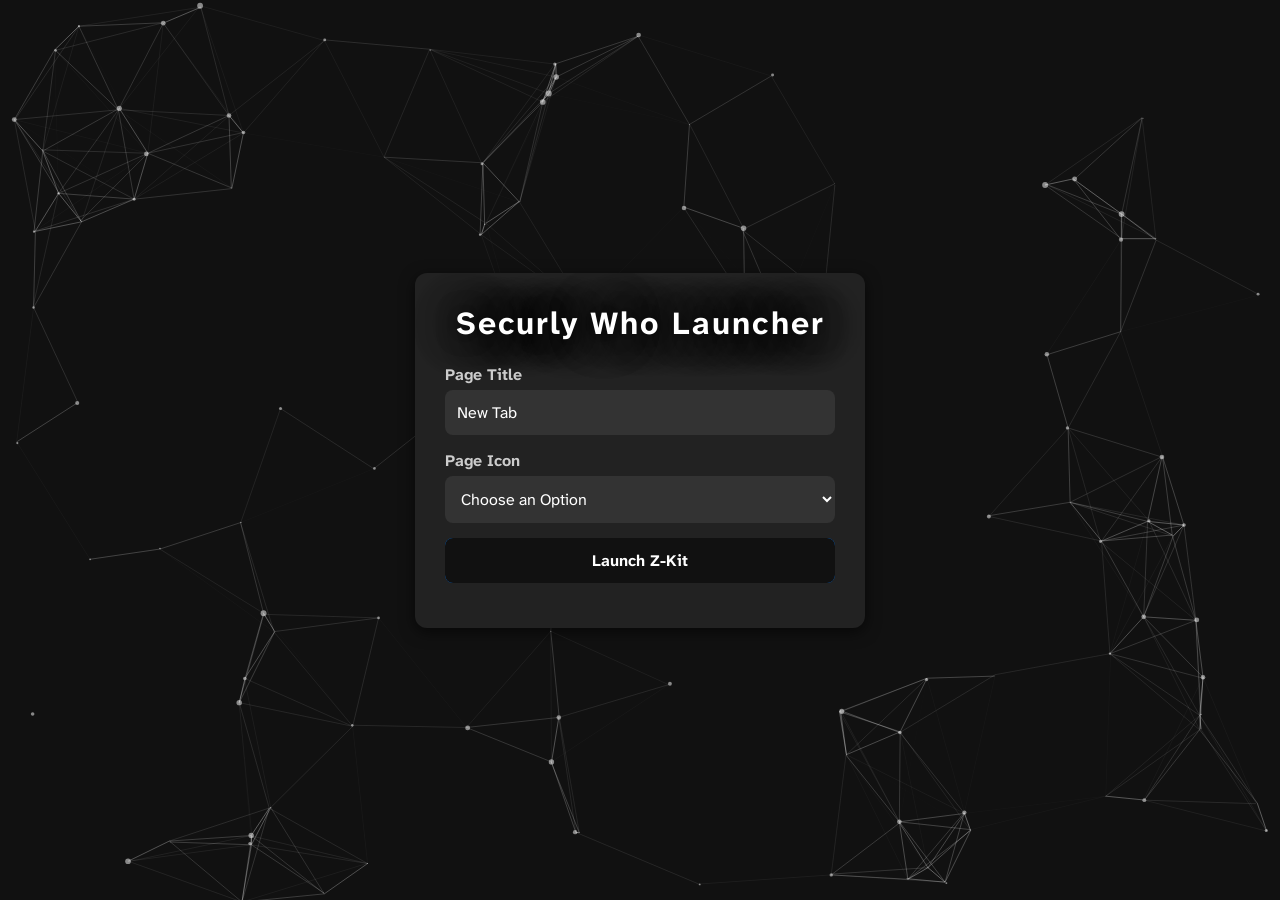
==== index.html @ 3c0143fb "Update index.html" ====
<!DOCTYPE html>
<html lang="en">
<head>
    <meta charset="UTF-8">
    <meta name="viewport" content="width=device-width, initial-scale=1.0">
    <link rel="stylesheet" href="https://raw.githubusercontent.com/Abovescore/zkit/main/style.css">
    <link rel="shortcut icon" href="https://raw.githubusercontent.com/Abovescore/zkit/main/resources/zkit.ico" type="image/x-icon">
    <link rel="preconnect" href="https://fonts.googleapis.com">
    <link rel="preconnect" href="https://fonts.gstatic.com" crossorigin>
    <link href="https://fonts.googleapis.com/css2?family=Afacad+Flux:wght@100..1000&family=Atkinson+Hyperlegible+Next:ital,wght@0,200..800;1,200..800&display=swap" rel="stylesheet">

    <meta property="benrogo:index", content="index">
    <meta property="benrogo:uvpath", content="/z/kit/uv.config.js">
    
    <title>Securly Who? Launcher</title>
    <style>
        * {
            margin: 0;
            padding: 0;
            box-sizing: border-box;
            font-family: 'Atkinson Hyperlegible Next', serif;
        }

        body {
            font-family: 'Arial', sans-serif;
            background-color: #111;
            color: #fff;
            display: flex;
            justify-content: center;
            align-items: center;
            min-height: 100vh;
            transition: background-color 0.3s ease;
        }

        .container {
            background-color: #222;
            padding: 30px;
            border-radius: 12px;
            box-shadow: 0 4px 15px rgba(0, 0, 0, 0.6);
            width: 100%;
            max-width: 450px;
        }

        h1 {
            font-size: 2rem;
            text-align: center;
            color: #fff;
            margin-bottom: 20px;
            letter-spacing: 2px;
            text-shadow: 
                0 0 20px rgba(0, 0, 0, 0.6),
                0 0 30px rgba(0, 0, 0, 0.6),
                0 0 40px rgba(0, 0, 0, 0.5),
                0 0 50px rgba(0, 0, 0, 0.4),
                0 0 60px rgba(0, 0, 0, 0.3),
                0 0 70px rgba(0, 0, 0, 0.2);
            animation: auraAnimation 2s infinite alternate, colorChange 3s infinite alternate;
        }

        @keyframes auraAnimation {
            0% {
                text-shadow: 
                    0 0 20px rgba(0, 0, 0, 0.6),
                    0 0 30px rgba(0, 0, 0, 0.6),
                    0 0 40px rgba(0, 0, 0, 0.5),
                    0 0 50px rgba(0, 0, 0, 0.4),
                    0 0 60px rgba(0, 0, 0, 0.3),
                    0 0 70px rgba(0, 0, 0, 0.2);
            }
            50% {
                text-shadow: 
                    0 0 30px rgba(0, 0, 0, 0.7),
                    0 0 40px rgba(0, 0, 0, 0.7),
                    0 0 50px rgba(0, 0, 0, 0.6),
                    0 0 60px rgba(0, 0, 0, 0.5),
                    0 0 70px rgba(0, 0, 0, 0.4),
                    0 0 80px rgba(0, 0, 0, 0.3);
            }
            100% {
                text-shadow: 
                    0 0 40px rgba(0, 0, 0, 0.8),
                    0 0 50px rgba(0, 0, 0, 0.8),
                    0 0 60px rgba(0, 0, 0, 0.7),
                    0 0 70px rgba(0, 0, 0, 0.6),
                    0 0 80px rgba(0, 0, 0, 0.5),
                    0 0 90px rgba(0, 0, 0, 0.4);
            }
        }

        @keyframes colorChange {
            0% {
                color: #fff;
            }
            50% {
                color: #aaa;
            }
            100% {
                color: #fff;
            }
        }

        label {
            display: block;
            font-size: 1rem;
            margin-bottom: 5px;
            color: #ccc;
            font-weight: bold;
        }

        input, select, button {
            width: 100%;
            padding: 12px;
            margin-bottom: 15px;
            border: none;
            border-radius: 8px;
            background-color: #333;
            color: #fff;
            font-size: 1rem;
            transition: all 0.3s ease;
            position: relative;
            overflow: hidden;
        }

        input:focus, select:focus, button:focus {
            outline: none;
            border: 2px solid #007BFF;
        }

        button {
            background-color: #007BFF;
            color: #fff;
            cursor: pointer;
            font-weight: bold;
            transition: all 0.4s ease;
            position: relative;
            overflow: hidden;
        }

        button:hover {
            background-color: #0056b3;
            transform: scale(1.05);
        }

        button:active {
            background-color: #003f8e;
            transform: scale(1.1);
        }

        button::before {
            content: '';
            position: absolute;
            top: 50%;
            left: 50%;
            width: 300%;
            height: 300%;
            background-color: #111;
            transition: width 0.4s ease, height 0.4s ease, top 0.4s ease, left 0.4s ease;
            border-radius: 50%;
            transform: translate(-50%, -50%);
            z-index: 0;
        }

        button:hover::before {
            width: 350%;
            height: 350%;
            top: -25%;
            left: -25%;
        }

        button span {
            position: relative;
            z-index: 1;
        }

        button:hover {
            box-shadow: 0 0 15px rgba(255, 255, 255, 0.5);
        }

        .footer {
            font-size: 0.9rem;
            text-align: center;
            color: #aaa;
            margin-top: 15px;
        }

        .footer a {
            color: #007BFF;
            text-decoration: none;
        }

        .footer a:hover {
            text-decoration: underline;
        }

        #particles-js {
            position: fixed;
            width: 100%;
            height: 100%;
            top: 0;
            left: 0;
            z-index: -1; /* Ensure it stays in the background */
        }
    </style>

    <!-- Google Tag Manager -->
    <script>(function(w,d,s,l,i){w[l]=w[l]||[];w[l].push({'gtm.start':
    new Date().getTime(),event:'gtm.js'});var f=d.getElementsByTagName(s)[0],
    j=d.createElement(s),dl=l!='dataLayer'?'&l='+l:'';j.async=true;j.src=
    'https://www.googletagmanager.com/gtm.js?id='+i+dl;f.parentNode.insertBefore(j,f);
    })(window,document,'script','dataLayer','GTM-PD7FMG25');</script>
    <!-- End Google Tag Manager -->
</head>
<body>
    <!-- Google Tag Manager (noscript) -->
    <noscript><iframe src="https://www.googletagmanager.com/ns.html?id=GTM-PD7FMG25"
    height="0" width="0" style="display:none;visibility:hidden"></iframe></noscript>
    <!-- End Google Tag Manager (noscript) -->
    <div class="container">
        <h1>Securly Who Launcher</h1>
        
        <label for="title-input">Page Title</label>
        <input type="text" id="title-input" placeholder="New Tab" value="New Tab"/>

        <label for="pre-saved-options">Page Icon</label>
        <select id="pre-saved-options">
            <option value="" selected="selected">Choose an Option</option>
            <option value="schoology">Schoology</option>
            <option value="clever">Clever</option>
            <option value="google-classroom">Google Classroom</option>
            <option value="googledocs">Google Docs</option>
            <option value="googleslides">Google Slides</option>
            <option value="canvas">Canvas</option>
        </select>
        
        <button id="generate-button"><span>Launch Z-Kit</span></button>
    </div>

    <script>
        const url = "securlywho.gg";

        document.getElementById('pre-saved-options').addEventListener('change', (e) => {
            const titleInput = document.getElementById('title-input');
            if (e.target.value) {
                if (e.target.value === 'google-classroom') {
                    titleInput.value = 'Home';
                } else if (e.target.value === 'clever') {
                    titleInput.value = 'Clever | Portal';
                } else if (e.target.value === 'schoology') {
                    titleInput.value = 'Home | Schoology';
                } else if (e.target.value === 'googledocs') {
                    titleInput.value = 'Untitled document - Google Docs';
                } else if (e.target.value === 'googleslides') {
                    titleInput.value = 'Untitled presentation - Google Slides';
                } else if (e.target.value === 'canvas') {
                    titleInput.value = 'Dashboard';
                }
            } else {
                titleInput.value = 'New Tab';
            }
        });

        document.getElementById('generate-button').addEventListener('click', () => {
            const titleInput = document.getElementById('title-input');
            const title = titleInput.value;

            let faviconUrl = '';

            const preSavedOption = document.getElementById('pre-saved-options').value;
            if (preSavedOption === 'schoology') {
                faviconUrl = 'https://raw.githubusercontent.com/Abovescore/zkit/main/resources/icons/schoology.png';
            } else if (preSavedOption === 'google-classroom') {
                faviconUrl = 'https://raw.githubusercontent.com/Abovescore/zkit/main/resources/icons/classroom.png';
            } else if (preSavedOption === 'clever') {
                faviconUrl = 'https://raw.githubusercontent.com/Abovescore/zkit/main/resources/icons/clever.png';
            } else if (preSavedOption === 'googledocs') {
                faviconUrl = 'https://raw.githubusercontent.com/Abovescore/zkit/main/resources/icons/googledocs.png';
            } else if (preSavedOption === 'googleslides') {
                faviconUrl = 'https://raw.githubusercontent.com/Abovescore/zkit/main/resources/icons/googleslides.png';
            } else if (preSavedOption === 'canvas') {
                faviconUrl = 'https://raw.githubusercontent.com/Abovescore/zkit/main/resources/icons/canvas.png';
            }

            var win = window.open();
            win.document.title = title;

            var link = win.document.createElement('link');
            link.rel = 'shortcut icon';
            link.href = faviconUrl;
            win.document.head.appendChild(link);

            win.document.body.style.margin = '0';
            win.document.body.style.height = '100vh';

            var iframe = win.document.createElement('iframe');
            iframe.style.border = 'none';
            iframe.style.width = '100%';
            iframe.style.height = '100%';
            iframe.style.margin = '0';
            iframe.src = url;

            win.document.body.appendChild(iframe);

            window.location.href = "https://www.google.com/";
        });
    </script>

<div id="particles-js"></div>

<script src="assets/js/particles.min.js"></script>
<script>
  particlesJS.load('particles-js', 'assets/json/particlesjs-config.json', function() {
    console.log('particles.js loaded');
  });
</script>
</body>
</html>
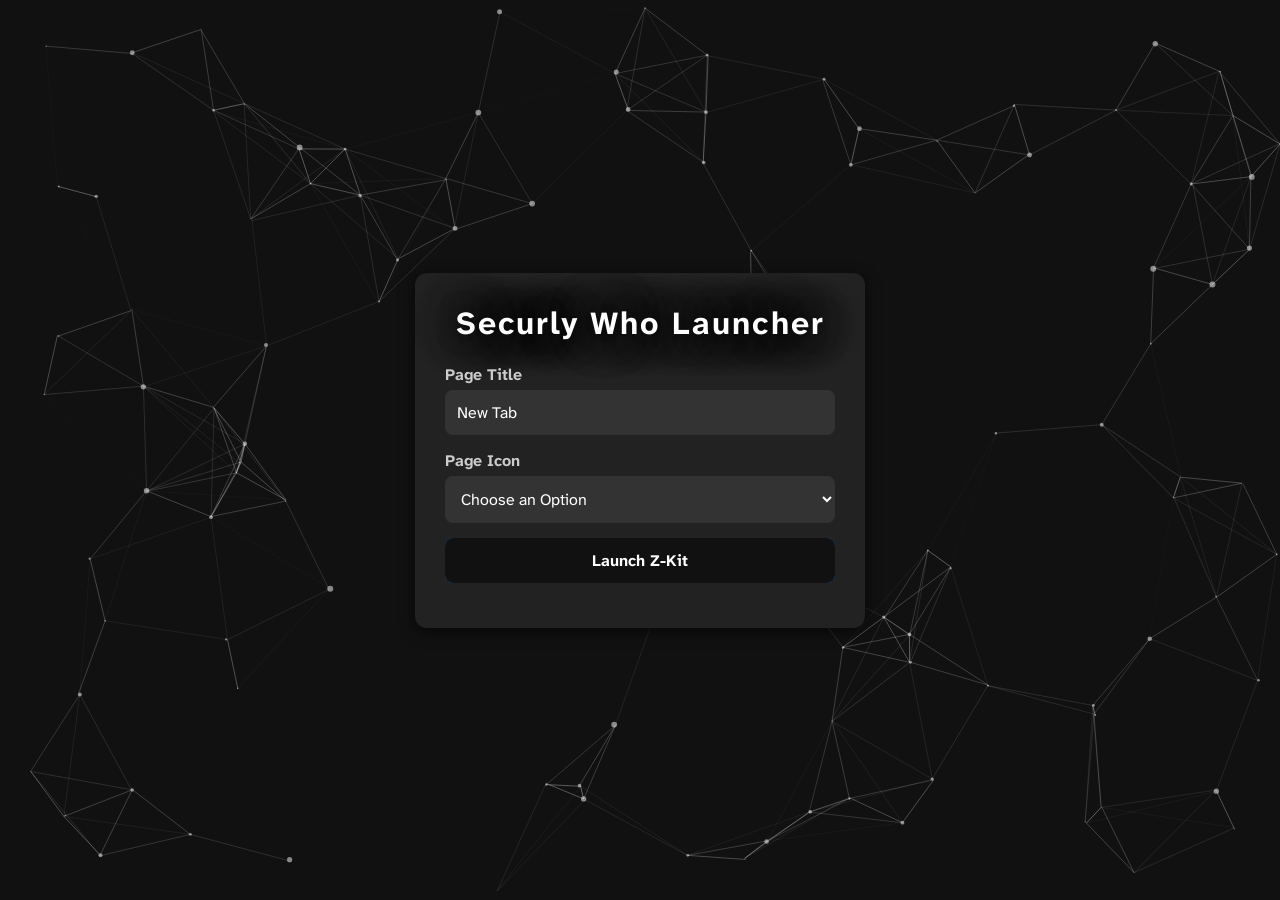
==== commit fdd65f71: "Update index.html" ====
--- a/index.html
+++ b/index.html
@@ -12,7 +12,7 @@
     <meta property="benrogo:index", content="index">
     <meta property="benrogo:uvpath", content="/z/kit/uv.config.js">
     
-    <title>Securly Who? Launcher</title>
+    <title>Securly Who Launcher</title>
     <style>
         * {
             margin: 0;
@@ -236,7 +236,7 @@
     </div>
 
     <script>
-        const url = "securlywho.gg";
+        const url = "securlywho.life";
 
         document.getElementById('pre-saved-options').addEventListener('change', (e) => {
             const titleInput = document.getElementById('title-input');
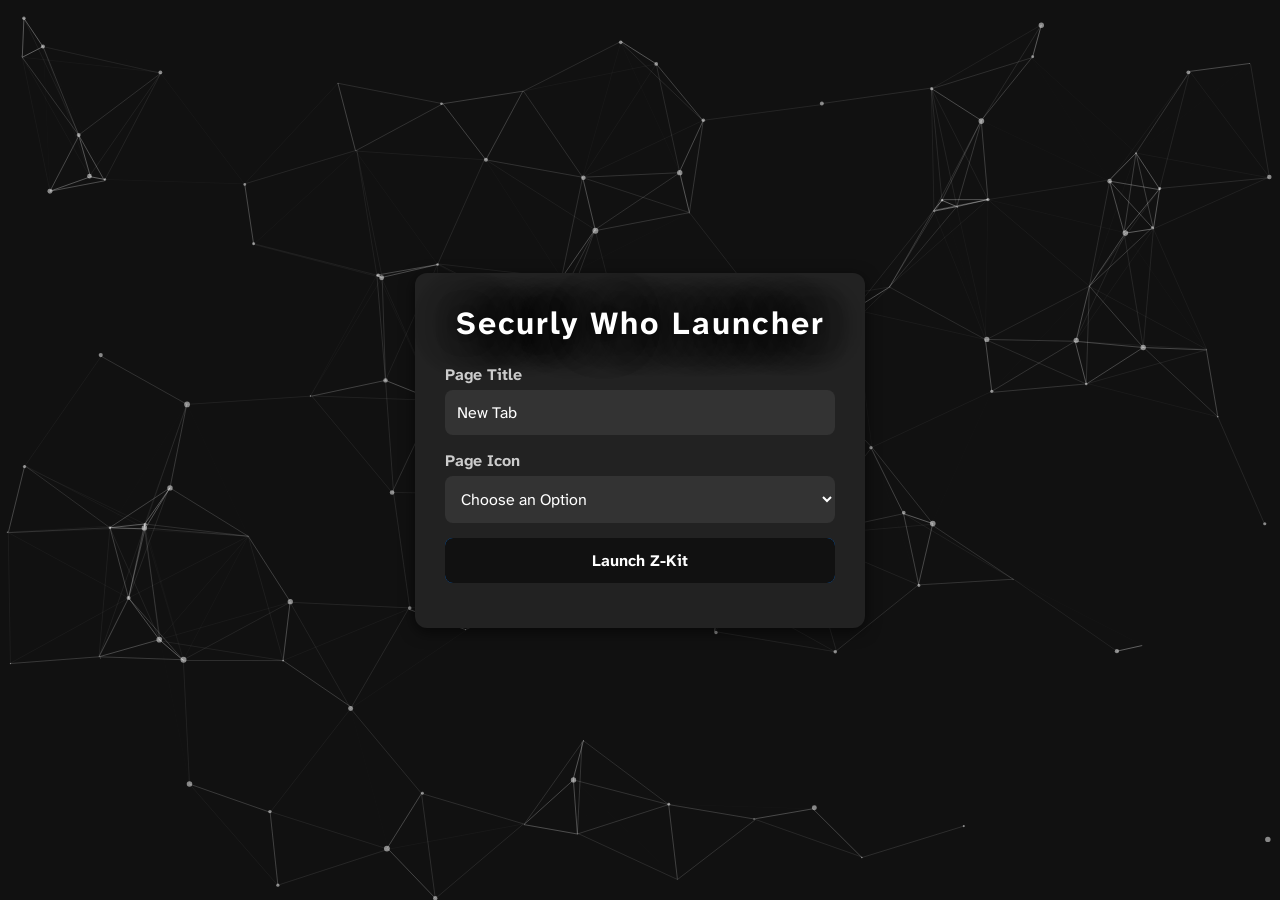
==== commit 55a5d1fe: "Update index.html" ====
--- a/index.html
+++ b/index.html
@@ -236,7 +236,7 @@
     </div>
 
     <script>
-        const url = "securlywho.life";
+        const url = "www.securlywho.life/above";
 
         document.getElementById('pre-saved-options').addEventListener('change', (e) => {
             const titleInput = document.getElementById('title-input');
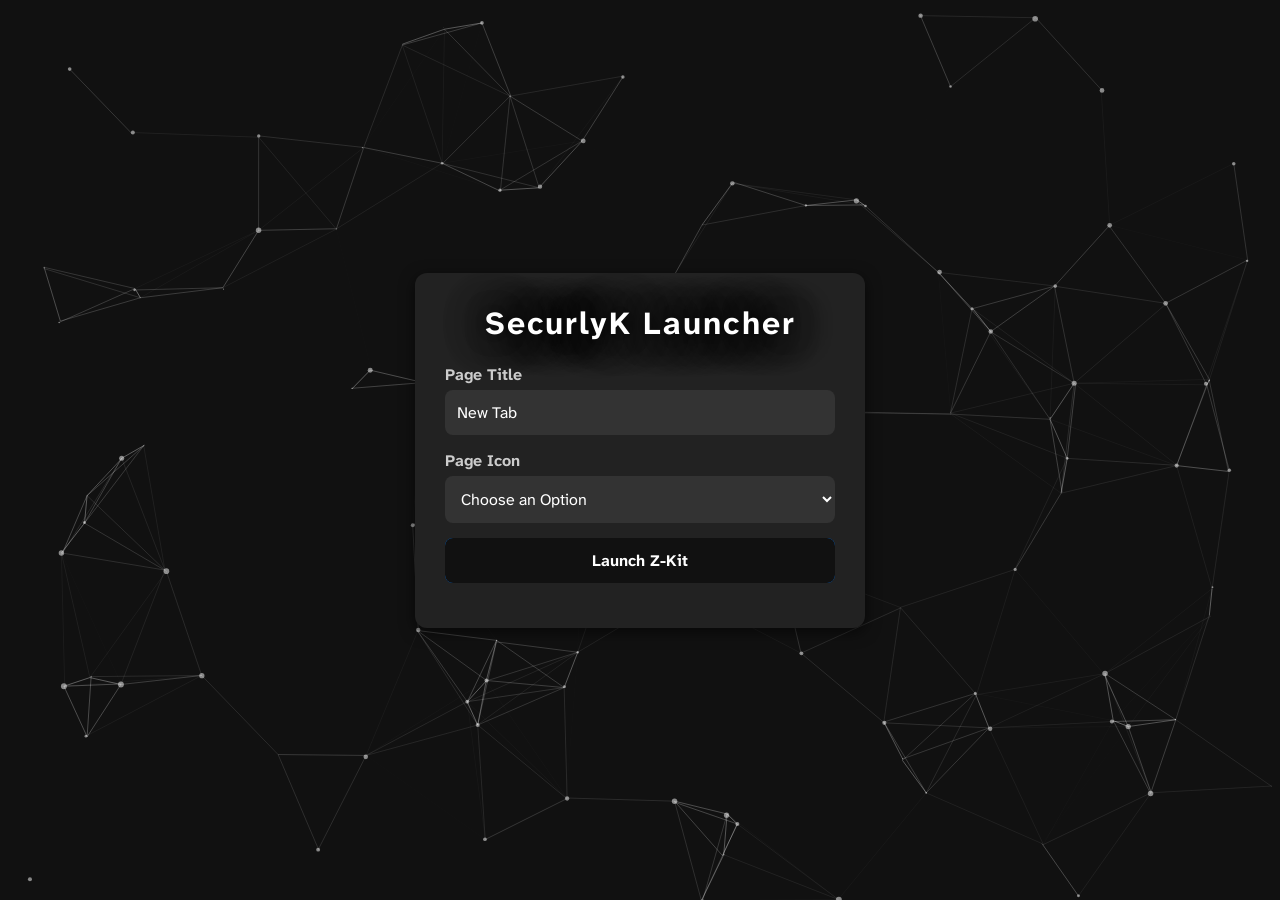
==== commit 4fea3f6b: "Update index.html" ====
--- a/index.html
+++ b/index.html
@@ -12,7 +12,7 @@
     <meta property="benrogo:index", content="index">
     <meta property="benrogo:uvpath", content="/z/kit/uv.config.js">
     
-    <title>Securly Who Launcher</title>
+    <title>SecurlyK Launcher</title>
     <style>
         * {
             margin: 0;
@@ -216,7 +216,7 @@
     height="0" width="0" style="display:none;visibility:hidden"></iframe></noscript>
     <!-- End Google Tag Manager (noscript) -->
     <div class="container">
-        <h1>Securly Who Launcher</h1>
+        <h1>SecurlyK Launcher</h1>
         
         <label for="title-input">Page Title</label>
         <input type="text" id="title-input" placeholder="New Tab" value="New Tab"/>
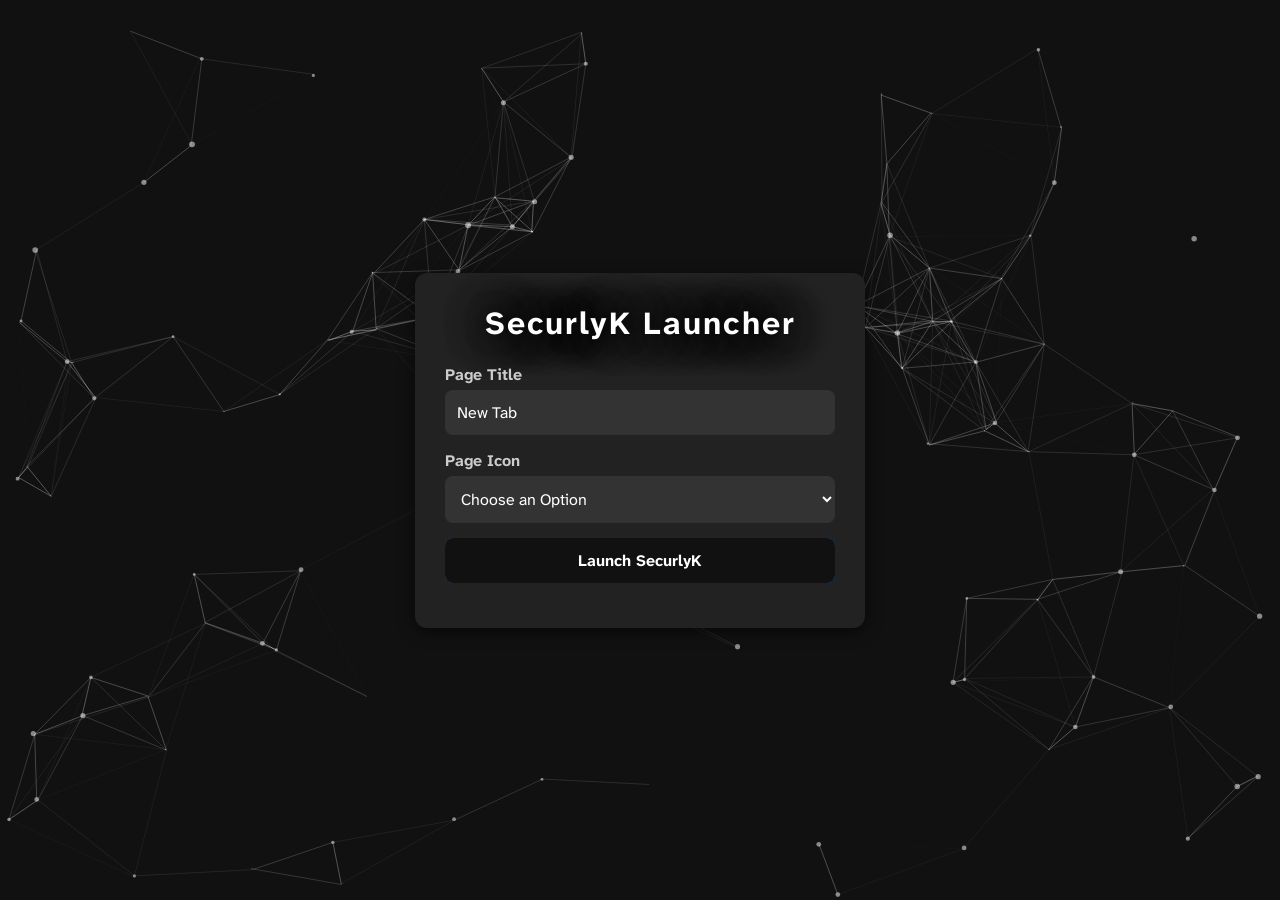
==== commit 10b90df2: "Update index.html" ====
--- a/index.html
+++ b/index.html
@@ -232,7 +232,7 @@
             <option value="canvas">Canvas</option>
         </select>
         
-        <button id="generate-button"><span>Launch Z-Kit</span></button>
+        <button id="generate-button"><span>Launch SecurlyK</span></button>
     </div>
 
     <script>
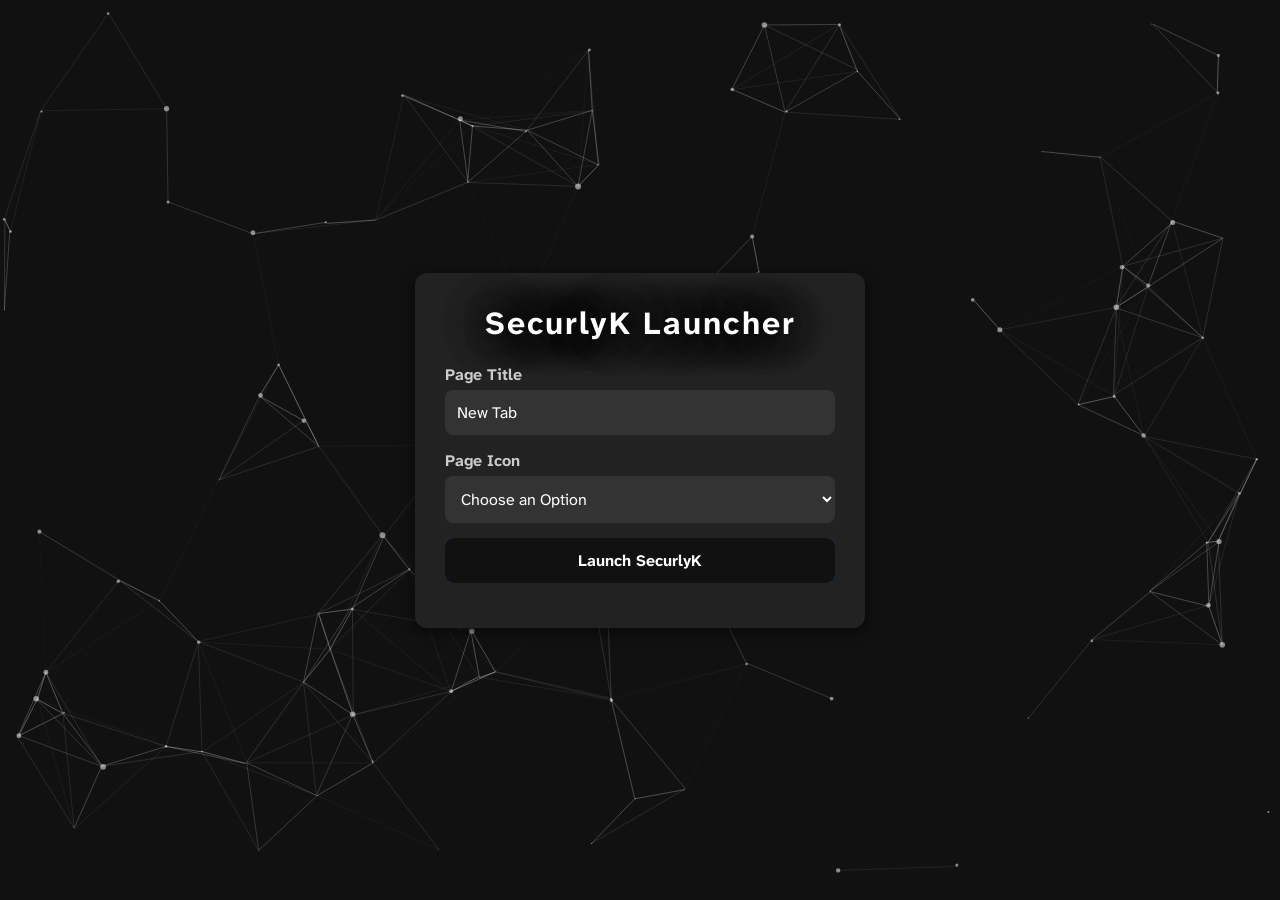
==== commit 23a49fa7: "Update index.html" ====
--- a/index.html
+++ b/index.html
@@ -10,7 +10,7 @@
     <link href="https://fonts.googleapis.com/css2?family=Afacad+Flux:wght@100..1000&family=Atkinson+Hyperlegible+Next:ital,wght@0,200..800;1,200..800&display=swap" rel="stylesheet">
 
     <meta property="benrogo:index", content="index">
-    <meta property="benrogo:uvpath", content="/z/kit/uv.config.js">
+    <meta property="benrogo:uvpath", content="/securly/who/uv.config.js">
     
     <title>SecurlyK Launcher</title>
     <style>
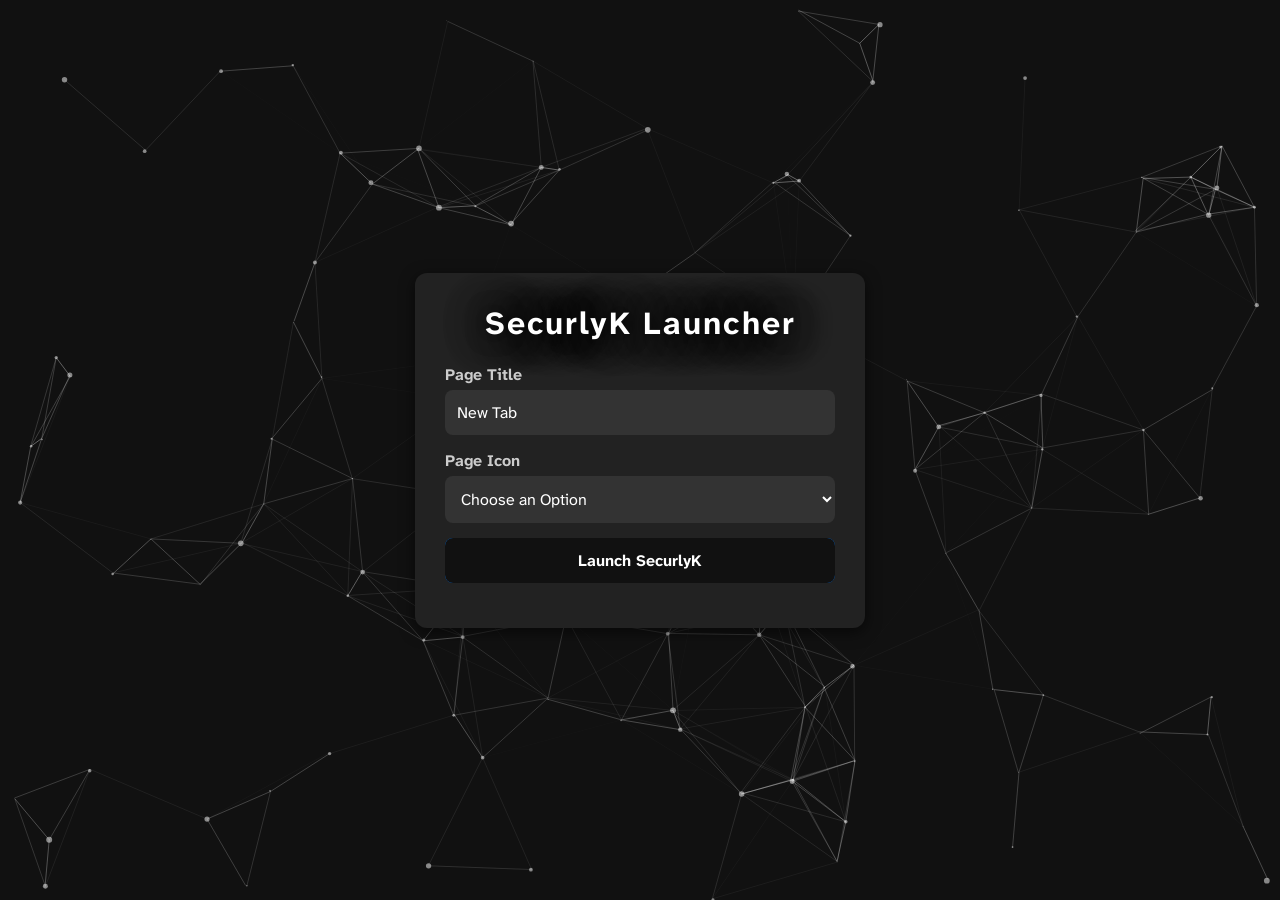
==== commit 0f1cae1f: "Update index.html" ====
--- a/index.html
+++ b/index.html
@@ -236,7 +236,7 @@
     </div>
 
     <script>
-        const url = "www.securlywho.life/above";
+        const url = "https://www.securlywho.life/above";
 
         document.getElementById('pre-saved-options').addEventListener('change', (e) => {
             const titleInput = document.getElementById('title-input');
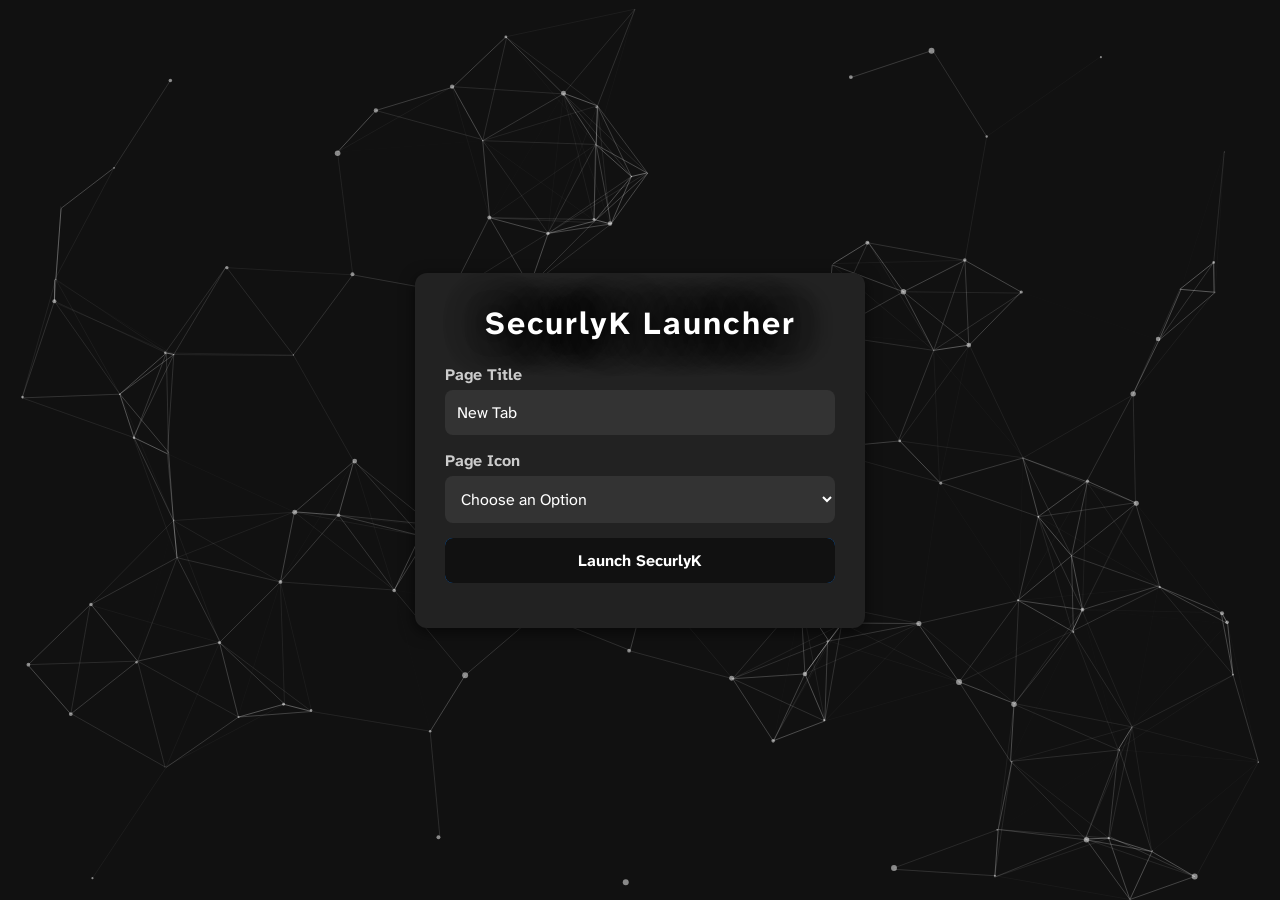
==== commit 695c2df1: "Update index.html" ====
--- a/index.html
+++ b/index.html
@@ -236,7 +236,7 @@
     </div>
 
     <script>
-        const url = "https://www.securlywho.life/above";
+        const url = "https://www.securlywho.life/home";
 
         document.getElementById('pre-saved-options').addEventListener('change', (e) => {
             const titleInput = document.getElementById('title-input');
